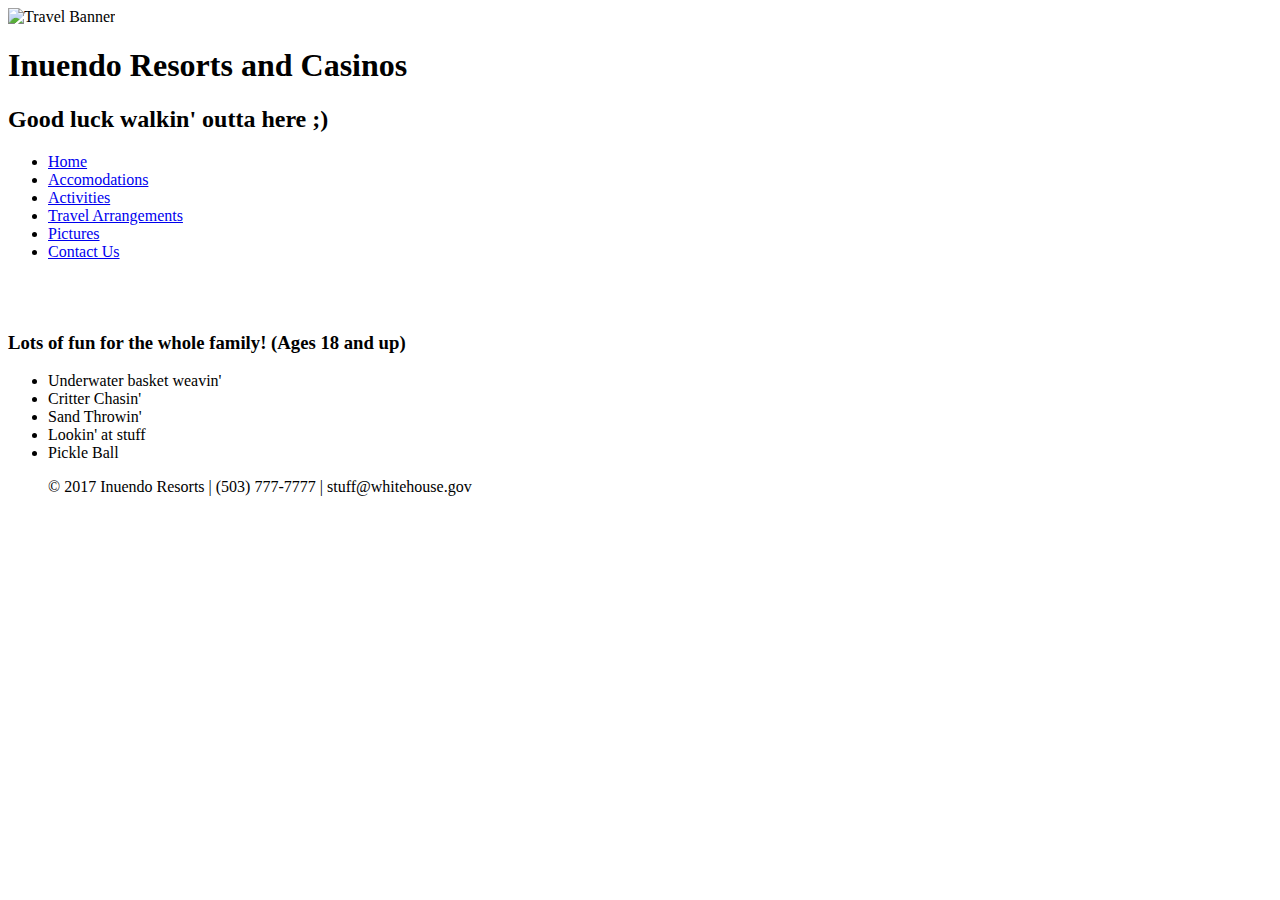
==== activities.html @ 23b95ea7 "add contact info while Aaron was in bathroom" ====
<!DOCTYPE>
<html>
  <head>
    <link href="css/styles.css" rel="stylesheet" type="text/css">
    <title>Inuendo Resorts and Casinos | Pen Island, Mars</title>
  </head>
  <body>
    <img src = "images/travel-banner.jpg" alt= "Travel Banner">
    <h1>Inuendo Resorts and Casinos</h1>
    <h2>Good luck walkin' outta here ;)</h2>
    <div id="nav">
      <ul>
        <li><a href="index.html">Home</a></li>
        <li><a href="acc.html">Accomodations</a></li>
        <li><a href="activities.html">Activities</a</li>
        <li><a href="travel.html">Travel Arrangements</a></li>
        <li><a href="pictures.html">Pictures</li>
        <li><a href="contact.html">Contact Us</a></li>
      </ul>
    </div><br><br>
    <h3>Lots of fun for the whole family! (Ages 18 and up)</h3>
    <ul>
      <li>Underwater basket weavin'</li>
      <li>Critter Chasin'</li>
      <li>Sand Throwin'</li>
      <li>Lookin' at stuff</li>
      <li>Pickle Ball</li>
    <p>© 2017 Inuendo Resorts | (503) 777-7777 | stuff@whitehouse.gov</p>
  </body>
</html>
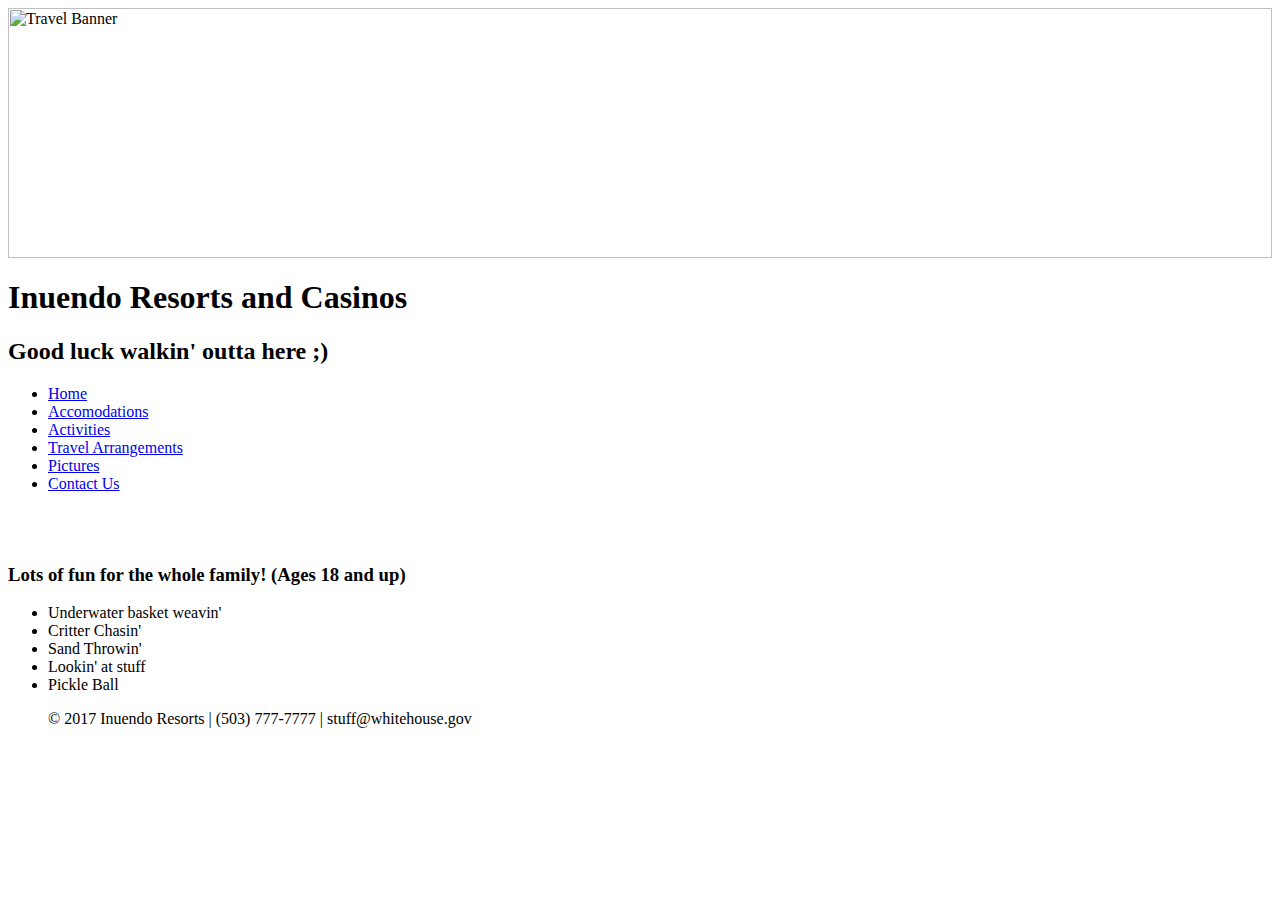
==== commit f09c8f25: "adjusted banner width" ====
--- a/activities.html
+++ b/activities.html
@@ -5,7 +5,7 @@
     <title>Inuendo Resorts and Casinos | Pen Island, Mars</title>
   </head>
   <body>
-    <img src = "images/travel-banner.jpg" alt= "Travel Banner">
+    <img src = "images/travel-banner.jpg" height="250px;" width="100%" alt= "Travel Banner">
     <h1>Inuendo Resorts and Casinos</h1>
     <h2>Good luck walkin' outta here ;)</h2>
     <div id="nav">
